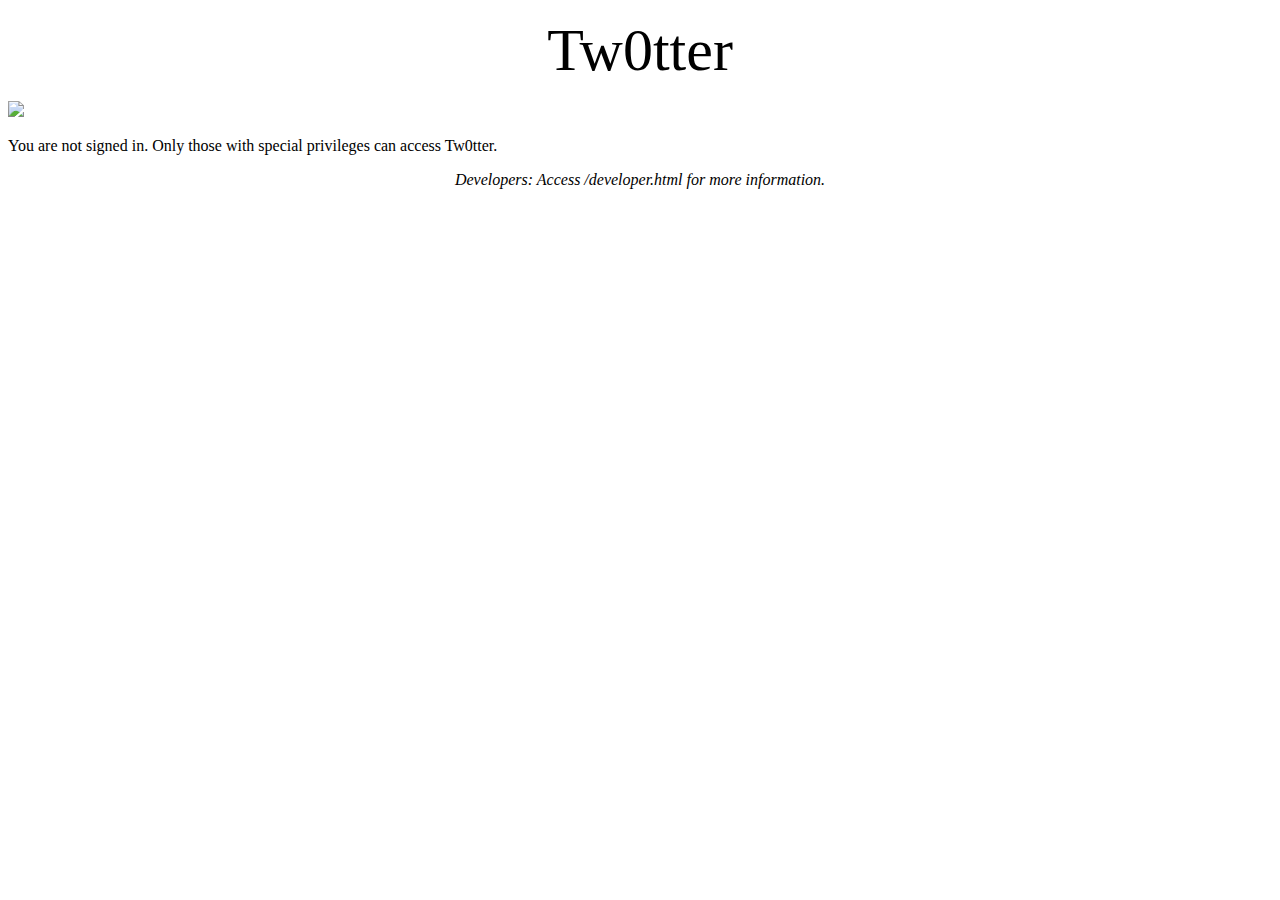
==== index.html @ 8a9adbbd "Create index.html" ====
<!DOCTYPE html>
<html>
  <head>
    <title>Tw0tter</title>
    <meta charset="utf-8">
    <meta name="viewport" content="width=device-width">
    <link href="style.css" rel="stylesheet" type="text/css" />
  </head>
  <body>
    <script src="script.js"></script>
  </body>
    <body onload="twittertwotter()">
      <div class="container h-mt-5">
        <div class="c-well h-text-center">
          <p style="text-align: center;"><span style="font-size: 60px;">Tw0tter</span></p>
          <img id = 'bird' src="profile.png" width="88px">
          <p id="p1">You are not signed in. Only those with special privileges can access Tw0tter.</p>
          <div id="flag"><p style="text-align: center;"><em>Developers: Access /developer.html for more information.</em></p></div>
        </div>
      </div>
    </body>
</html>
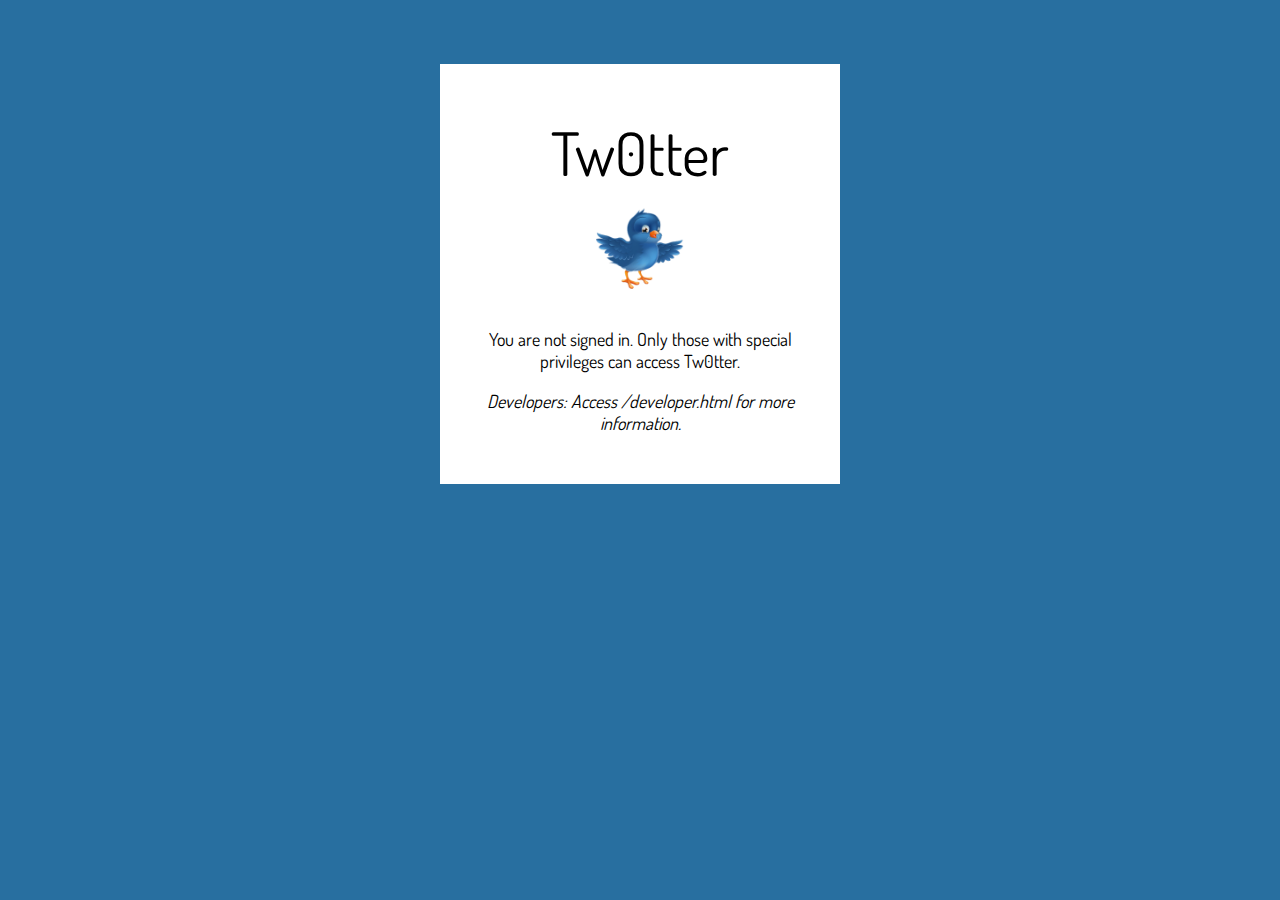
==== commit e8f128e1: "Update index.html" ====
--- a/index.html
+++ b/index.html
@@ -13,7 +13,7 @@
       <div class="container h-mt-5">
         <div class="c-well h-text-center">
           <p style="text-align: center;"><span style="font-size: 60px;">Tw0tter</span></p>
-          <img id = 'bird' src="profile.png" width="88px">
+          <img id = 'bird' src="e34819dd10cff77a959733c110cda901.png" width="88px">
           <p id="p1">You are not signed in. Only those with special privileges can access Tw0tter.</p>
           <div id="flag"><p style="text-align: center;"><em>Developers: Access /developer.html for more information.</em></p></div>
         </div>
--- a/style.css
+++ b/style.css
@@ -0,0 +1,314 @@
+@charset "UTF-8";
+@import url(https://fonts.googleapis.com/css?family=Dosis);
+.h-mt-5 {
+	margin-top: 64px!important
+}
+
+.h-text-center {
+	text-align: center!important
+}
+
+body {
+	background-color: #286fa0
+}
+
+a {
+	color: #000;
+	text-decoration: none;
+	transition: color .2s
+}
+
+.container {
+	margin-left: auto;
+	margin-right: auto;
+	width: 90%
+}
+
+@media only screen and (min-width:960px) {
+	.container {
+		max-width: 400px
+	}
+}
+
+html {
+	box-sizing: border-box
+}
+
+*,
+:after,
+:before {
+	box-sizing: inherit
+}
+
+body {
+	margin: 0
+}
+
+a {
+	background-color: transparent
+}
+
+img {
+	border: 0;
+	display: block;
+	height: auto;
+	max-width: 100%;
+	-ms-interpolation-mode: bicubic;
+	vertical-align: middle
+}
+
+button,
+input {
+	font-family: inherit;
+	font-size: 100%;
+	margin: 0
+}
+
+button,
+input {
+	line-height: normal
+}
+
+button {
+	text-transform: none
+}
+
+button,
+input[type=button],
+input[type=reset],
+input[type=submit] {
+	-webkit-appearance: button;
+	cursor: pointer
+}
+
+input[type=search] {
+	-webkit-appearance: textfield;
+	-moz-box-sizing: content-box;
+	-webkit-box-sizing: content-box;
+	box-sizing: content-box;
+	outline-offset: -2px
+}
+
+input[type=search]::-webkit-search-cancel-button,
+input[type=search]::-webkit-search-decoration {
+	-webkit-appearance: none
+}
+
+button::-moz-focus-inner,
+input::-moz-focus-inner {
+	border: 0;
+	padding: 0
+}
+
+h1 {
+	margin: 0
+}
+
+body {
+	font-family: "Dosis",helvetica,arial,sans-serif;
+	font-size: 18px;
+	color: #000
+}
+
+h1 {
+	font-size: 20px;
+	font-family: "Dosis",helvetica,arial,sans-serif;
+	margin-bottom: 20px;
+	font-weight: 500
+}
+
+.h1 {
+	font-size: 20px;
+	font-family: "Dosis",helvetica,arial,sans-serif;
+	margin-bottom: 20px
+}
+
+.c-btn {
+	background-color: transparent;
+	border: none;
+	color: inherit;
+	cursor: pointer;
+	font: inherit;
+	padding: 0;
+	color: #fff;
+	color: #000;
+	background-color: #b8b8c0;
+	transition: background-color .2s;
+	align-items: center;
+	border-radius: 0;
+	box-sizing: border-box;
+	display: inline-flex;
+	font-family: -apple-system, BlinkMacSystemFont, "Segoe UI", Roboto, Helvetica, Arial, sans-serif, "Apple Color Emoji", "Segoe UI Emoji", "Segoe UI Symbol";
+	font-weight: 500;
+	justify-content: center;
+	min-height: 42px;
+	padding: 0 16px;
+	text-align: center;
+	text-decoration: none
+}
+
+.c-btn:hover {
+	background-color: #9e9ea7
+}
+
+.c-btn:active,
+.c-btn:focus {
+	box-shadow: 0 0 0 4px #fcfcfc;
+	outline: 0
+}
+
+.c-btn:disabled,
+.c-btn[disabled] {
+	background-color: #eee;
+	color: #ccc;
+	cursor: not-allowed
+}
+
+.c-btn:disabled:hover,
+.c-btn[disabled]:hover {
+	background-color: #eee
+}
+
+.c-btn:not(:last-of-type) {
+	margin-right: 16px
+}
+
+.c-btn--primary {
+	color: #fff;
+	background-color: #393940;
+	transition: background-color .2s
+}
+
+.c-btn--primary:hover {
+	background-color: #212125
+}
+
+.c-btn--primary:active,
+.c-btn--primary:focus {
+	box-shadow: 0 0 0 4px #767683;
+	outline: 0
+}
+
+.c-btn--primary:disabled,
+.c-btn--primary[disabled] {
+	background-color: #eee;
+	color: #ccc;
+	cursor: not-allowed
+}
+
+.c-btn--primary:disabled:hover,
+.c-btn--primary[disabled]:hover {
+	background-color: #eee
+}
+
+.c-form-label {
+	display: inline-block;
+	font-size: 14px;
+	font-weight: 500;
+	margin-bottom: 8px
+}
+
+.c-form-input {
+	border-color: #212125;
+	transition: border .2s, color .2s, box-shadow .2s, background-color .2s;
+	border-color: #212125;
+	border-radius: 0;
+	border-style: solid;
+	border-width: 1px;
+	box-sizing: border-box;
+	display: block;
+	min-height: 42px;
+	padding: 0 12px;
+	width: 100%
+}
+
+.c-form-input::placeholder {
+	color: #83838f;
+	font-style: italic
+}
+
+.c-form-input::-webkit-input-placeholder {
+	color: #83838f;
+	font-style: italic
+}
+
+.c-form-input::-moz-placeholder {
+	color: #83838f;
+	font-style: italic
+}
+
+.c-form-input:-ms-input-placeholder {
+	color: #83838f;
+	font-style: italic
+}
+
+.c-form-input:-moz-placeholder {
+	color: #83838f;
+	font-style: italic
+}
+
+.c-form-input:hover {
+	border-color: #000
+}
+
+.c-form-input:active,
+.c-form-input:focus {
+	border-color: #000;
+	box-shadow: 0 0 0 4px #6a6a75;
+	outline: 0
+}
+
+.c-form-input:disabled,
+.c-form-input[disabled] {
+	background: #e9e9eb;
+	border-color: #b8b8c0;
+	pointer-events: none;
+	box-shadow: none
+}
+
+.c-form-input:disabled::placeholder,
+.c-form-input[disabled]::placeholder {
+	color: #83838f;
+	font-style: italic
+}
+
+.c-form-input:disabled::-webkit-input-placeholder,
+.c-form-input[disabled]::-webkit-input-placeholder {
+	color: #83838f;
+	font-style: italic
+}
+
+.c-form-input:disabled::-moz-placeholder,
+.c-form-input[disabled]::-moz-placeholder {
+	color: #83838f;
+	font-style: italic
+}
+
+.c-form-input:disabled:-ms-input-placeholder,
+.c-form-input[disabled]:-ms-input-placeholder {
+	color: #83838f;
+	font-style: italic
+}
+
+.c-form-input:disabled:-moz-placeholder,
+.c-form-input[disabled]:-moz-placeholder {
+	color: #83838f;
+	font-style: italic
+}
+
+.c-well {
+	border-radius: 0;
+	border-style: solid;
+	border-width: 5px;
+	display: block;
+	padding: 32px;
+	width: 100%;
+	background-color: #fff;
+	border: 0
+}
+
+.c-well img {
+	margin: 0 auto 32px
+}
+
+/*credits to https://ggcs-wm02.allyourbases.co/*/
